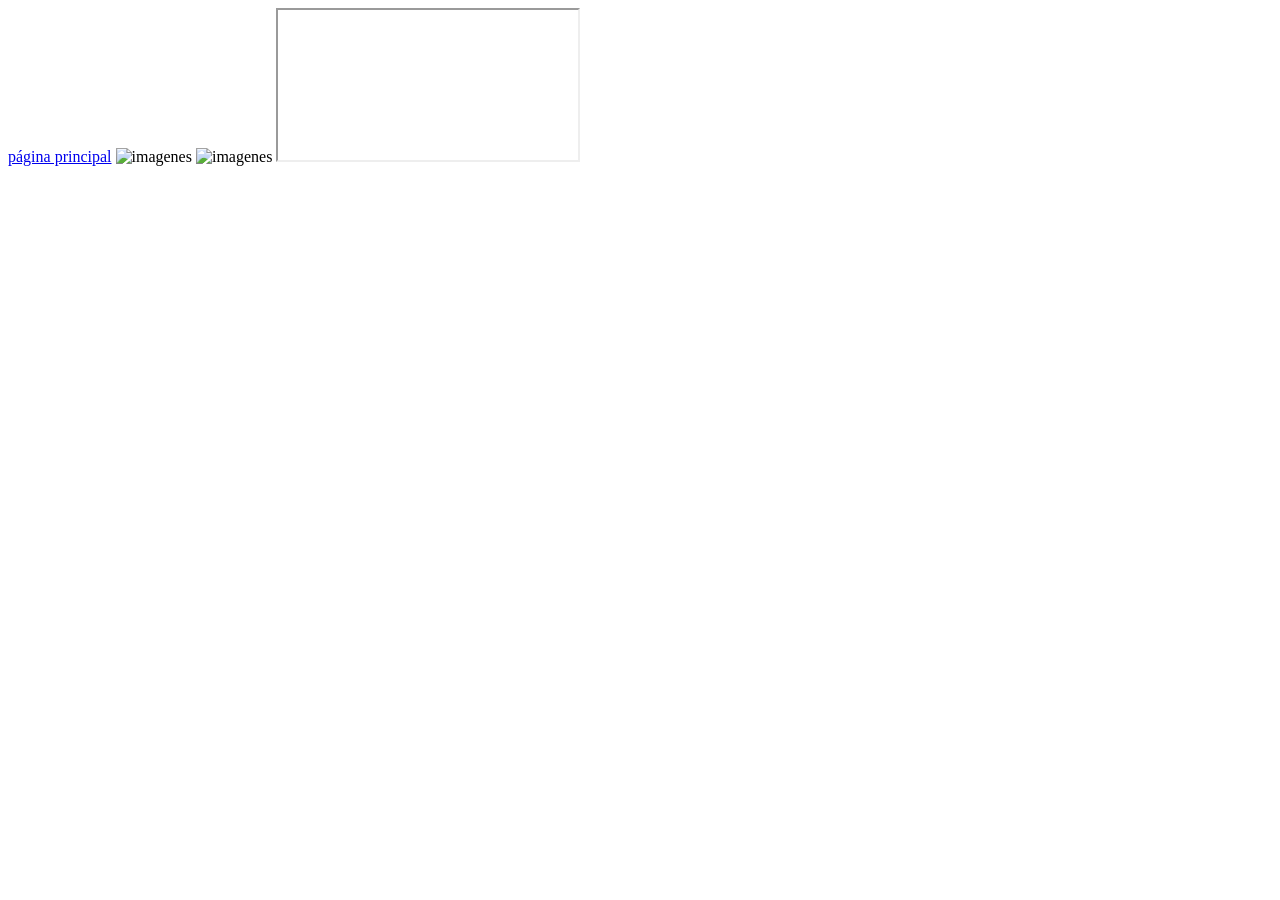
==== Contexto.html @ 43b4e349 "segundos cambios" ====
<!DOCTYPE html>
<html lang="en">
<head>
    <meta charset="UTF-8">
    <meta name="viewport" content="width=device-width, initial-scale=1.0">
    <title>Document</title>
</head>
<body>
    <body id="Ver más videos e imágenes">
<a href="index.html">página principal</a>
</body>
</html>

<img src="https://d2yoo3qu6vrk5d.cloudfront.net/images/20181002215853/captura-andrade-1-900x485.jpg" alt="imagenes"/>
<img src="https://encrypted-tbn0.gstatic.com/images?q=tbn:ANd9GcQc4bBxvh-31M8TkUx2o4mFOXwtScphp-orpw&s" alt="imagenes"/>
<iframe src="https://youtu.be/kAuvSAo54SY" </iframe>
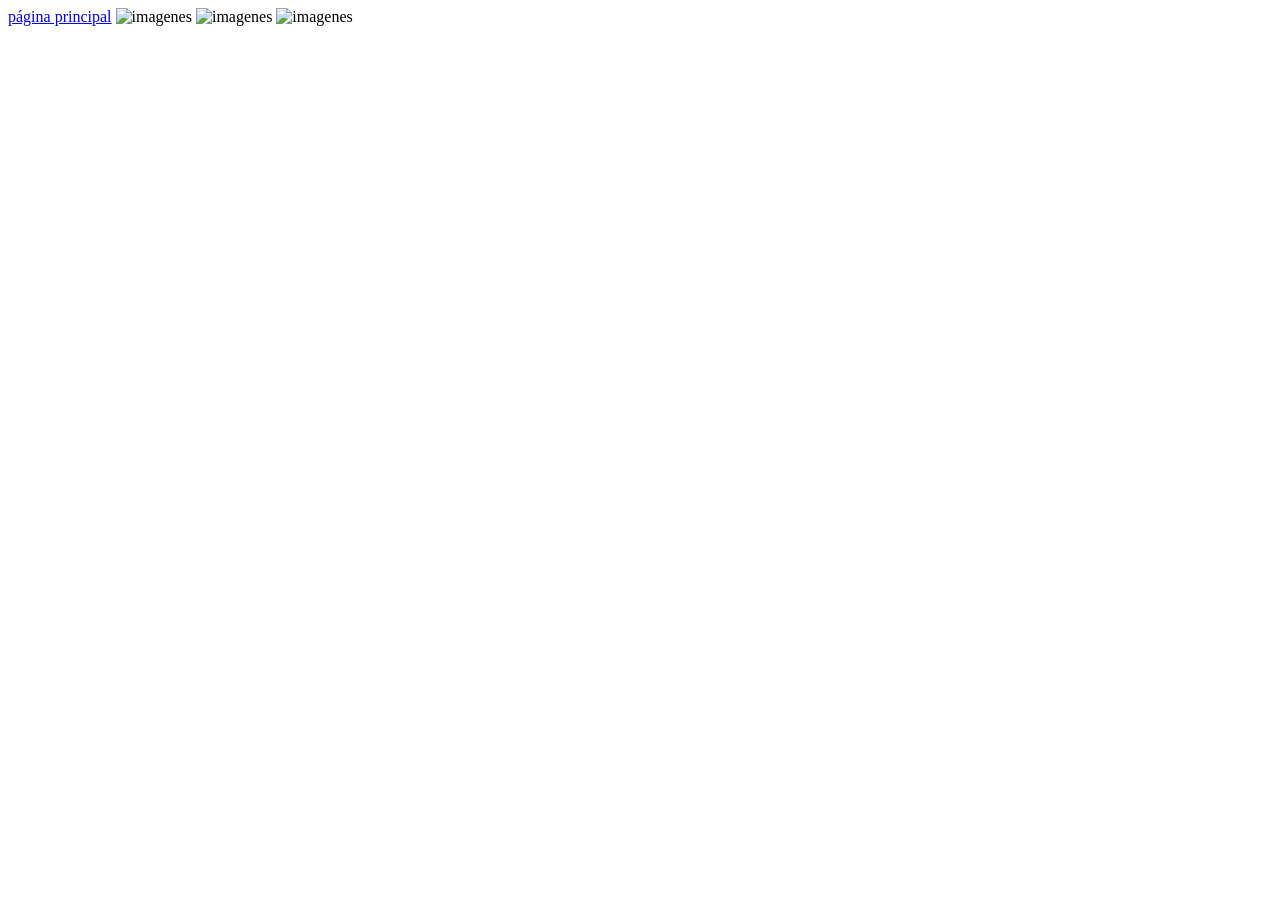
==== commit c4012cba: "agregue readme" ====
--- a/Contexto.html
+++ b/Contexto.html
@@ -12,5 +12,5 @@
 </html>
 
 <img src="https://d2yoo3qu6vrk5d.cloudfront.net/images/20181002215853/captura-andrade-1-900x485.jpg" alt="imagenes"/>
-<img src="https://encrypted-tbn0.gstatic.com/images?q=tbn:ANd9GcQc4bBxvh-31M8TkUx2o4mFOXwtScphp-orpw&s" alt="imagenes"/>
-<iframe src="https://youtu.be/kAuvSAo54SY" </iframe>
+<img src="https://s1.abcstatics.com/abc/www/multimedia/internacional/2025/10/31/palacio-R6VWkBXM5qCCLvlDJR1sFhO-1200x840@diario_abc.jpg" alt="imagenes" width="700"/>
+<img src="https://www.elespectador.com/resizer/v2/HVVEQ6ESZZFPPOMGXR4XXU453Y.jpg?auth=cce637fca5bb7803a6985242fcaae2f68444e0a0068600e508e44ced3989f666&width=920&height=613&smart=true&quality=60" alt="imagenes"/>
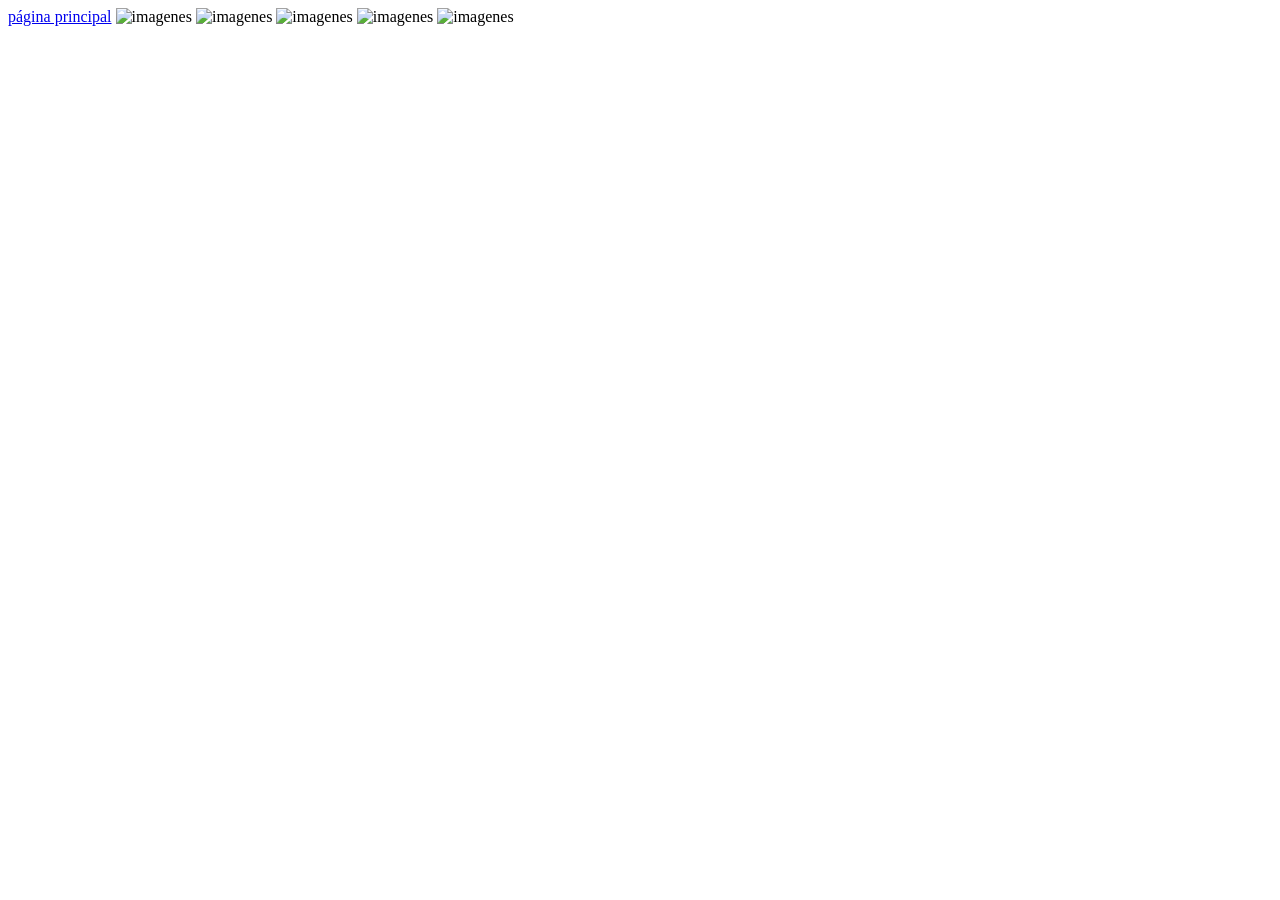
==== commit 76a871a8: "cambios finales" ====
--- a/Contexto.html
+++ b/Contexto.html
@@ -3,10 +3,10 @@
 <head>
     <meta charset="UTF-8">
     <meta name="viewport" content="width=device-width, initial-scale=1.0">
-    <title>Document</title>
+    <title>Contexto</title>
 </head>
 <body>
-    <body id="Ver más videos e imágenes">
+    <body id="Ver más imágenes">
 <a href="index.html">página principal</a>
 </body>
 </html>
@@ -14,3 +14,5 @@
 <img src="https://d2yoo3qu6vrk5d.cloudfront.net/images/20181002215853/captura-andrade-1-900x485.jpg" alt="imagenes"/>
 <img src="https://s1.abcstatics.com/abc/www/multimedia/internacional/2025/10/31/palacio-R6VWkBXM5qCCLvlDJR1sFhO-1200x840@diario_abc.jpg" alt="imagenes" width="700"/>
 <img src="https://www.elespectador.com/resizer/v2/HVVEQ6ESZZFPPOMGXR4XXU453Y.jpg?auth=cce637fca5bb7803a6985242fcaae2f68444e0a0068600e508e44ced3989f666&width=920&height=613&smart=true&quality=60" alt="imagenes"/>
+<img src="https://www.eltiempo.com/contenido/multimedia/especiales/IMAGEN/IMAGEN-16422617-1.jpg" alt="imagenes" width="1200"/>
+<img src="https://cloudfront-us-east-1.images.arcpublishing.com/infobae/OWYFPYP6VREIHOCTXJGJ4PGS7U.jpeg" alt="imagenes" width="890"/>
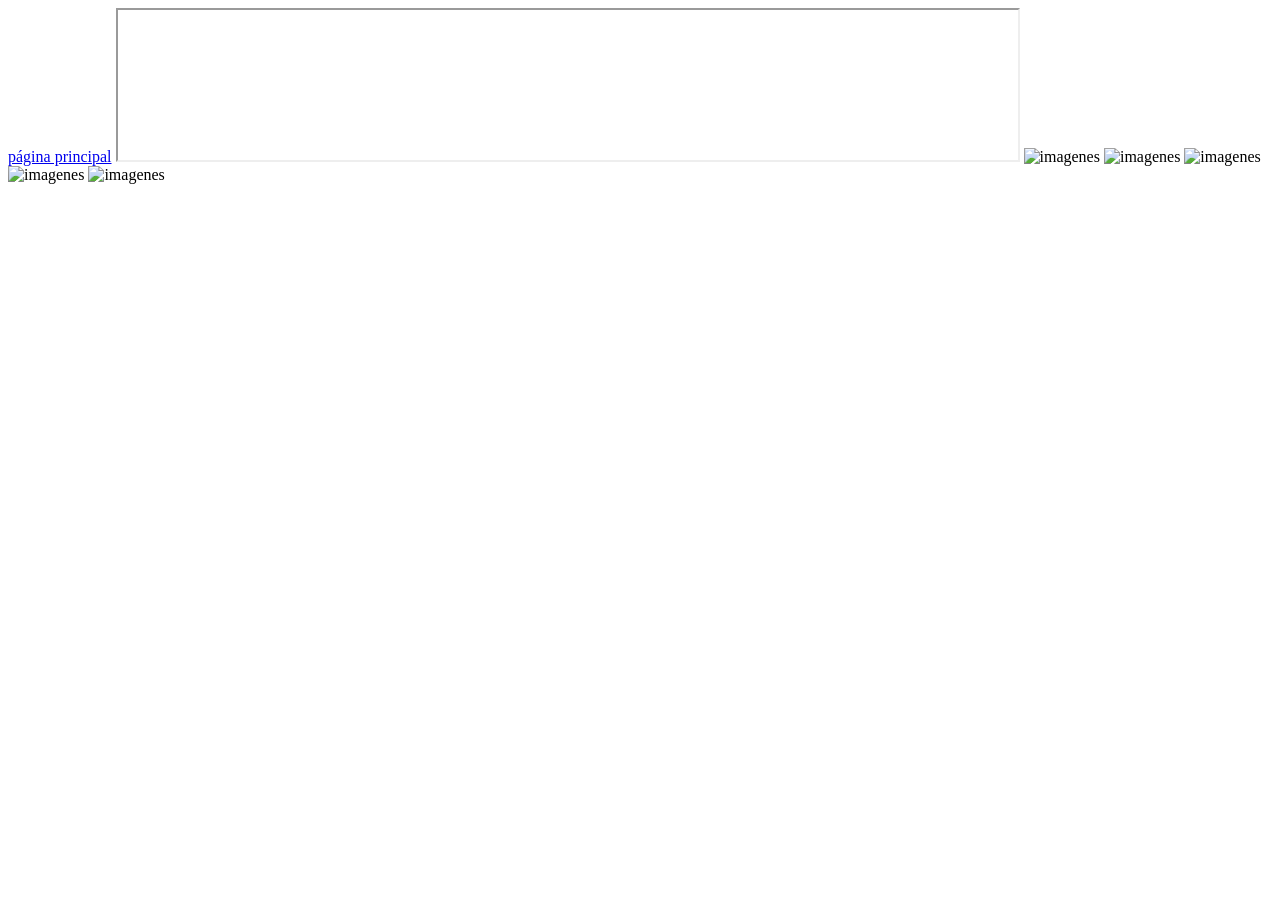
==== commit 919c100b: "videos" ====
--- a/Contexto.html
+++ b/Contexto.html
@@ -10,9 +10,9 @@
 <a href="index.html">página principal</a>
 </body>
 </html>
-
+<iframe src="https://rr5---sn-q4flrnsl.googlevideo.com/videoplayback?expire=1778527014&ei=xtYBaqDeDN6pkucP15Ww6QM&ip=82.23.206.225&id=o-AM94m0obEUbzioS2bElnqoi89CJ5LFPs4O_NlyoFygPQ&itag=18&source=youtube&requiressl=yes&xpc=EgVo2aDSNQ%3D%3D&rms=au%2Cau&bui=AbKmrwpTV0zYOTHhZVNtK1sxRkTx4dtl-SLjFjzBgP6SorRkC5uTthRVIc7m9DmAMSyIOZNvdJLzquhS&spc=96Xrv1KN1JVf1rXcEB-Gr_DlARdhns2A8C0twnd-0H3AQYWu7mMcnWiqfBJTa53VpXY&vprv=1&svpuc=1&mime=video%2Fmp4&rqh=1&cnr=14&ratebypass=yes&dur=1397.957&lmt=1775652695341401&fexp=51565115,51565682&c=ANDROID&txp=4538534&sparams=expire%2Cei%2Cip%2Cid%2Citag%2Csource%2Crequiressl%2Cxpc%2Cbui%2Cspc%2Cvprv%2Csvpuc%2Cmime%2Crqh%2Ccnr%2Cratebypass%2Cdur%2Clmt&sig=AHEqNM4wRQIgaalfIC6aYUexJBAxQ1W4uGjhzZyxSHUnnAqM3_hr8FwCIQCXc4fVOT7sVPCDg8oGY7kPHtD9EglHdu6idiAIWn8f7g%3D%3D&rm=sn-q4fes676&rrc=104,191&req_id=6454ce9eba3da3ee&cps=1&ipbypass=yes&redirect_counter=2&cm2rm=sn-cvbe67z&cms_redirect=yes&cmsv=e&met=1778505419,&mh=CL&mip=157.253.248.201&mm=34&mn=sn-q4flrnsl&ms=ltu&mt=1778504914&mv=m&mvi=5&pl=16&lsparams=cps,ipbypass,met,mh,mip,mm,mn,ms,mv,mvi,pl,rms&lsig=APaTxxMwRAIgF5CEwhNPcaXYFO_fO6LcCrlZKkVWlXjlxoGfjmQQmG8CICwumjKBELx7WKvfwUTxE7rehNIUS1QdLiaZnvHuJquz" width="900"></iframe>
 <img src="https://d2yoo3qu6vrk5d.cloudfront.net/images/20181002215853/captura-andrade-1-900x485.jpg" alt="imagenes"/>
 <img src="https://s1.abcstatics.com/abc/www/multimedia/internacional/2025/10/31/palacio-R6VWkBXM5qCCLvlDJR1sFhO-1200x840@diario_abc.jpg" alt="imagenes" width="700"/>
-<img src="https://www.elespectador.com/resizer/v2/HVVEQ6ESZZFPPOMGXR4XXU453Y.jpg?auth=cce637fca5bb7803a6985242fcaae2f68444e0a0068600e508e44ced3989f666&width=920&height=613&smart=true&quality=60" alt="imagenes"/>
-<img src="https://www.eltiempo.com/contenido/multimedia/especiales/IMAGEN/IMAGEN-16422617-1.jpg" alt="imagenes" width="1200"/>
+<img src="https://www.elespectador.com/resizer/v2/HVVEQ6ESZZFPPOMGXR4XXU453Y.jpg?auth=cce637fca5bb7803a6985242fcaae2f68444e0a0068600e508e44ced3989f666&width=920&height=613&smart=true&quality=60" alt="imagenes" width="750"/>
+<img src="https://www.eltiempo.com/contenido/multimedia/especiales/IMAGEN/IMAGEN-16422617-1.jpg" alt="imagenes" width="1000"/>
 <img src="https://cloudfront-us-east-1.images.arcpublishing.com/infobae/OWYFPYP6VREIHOCTXJGJ4PGS7U.jpeg" alt="imagenes" width="890"/>
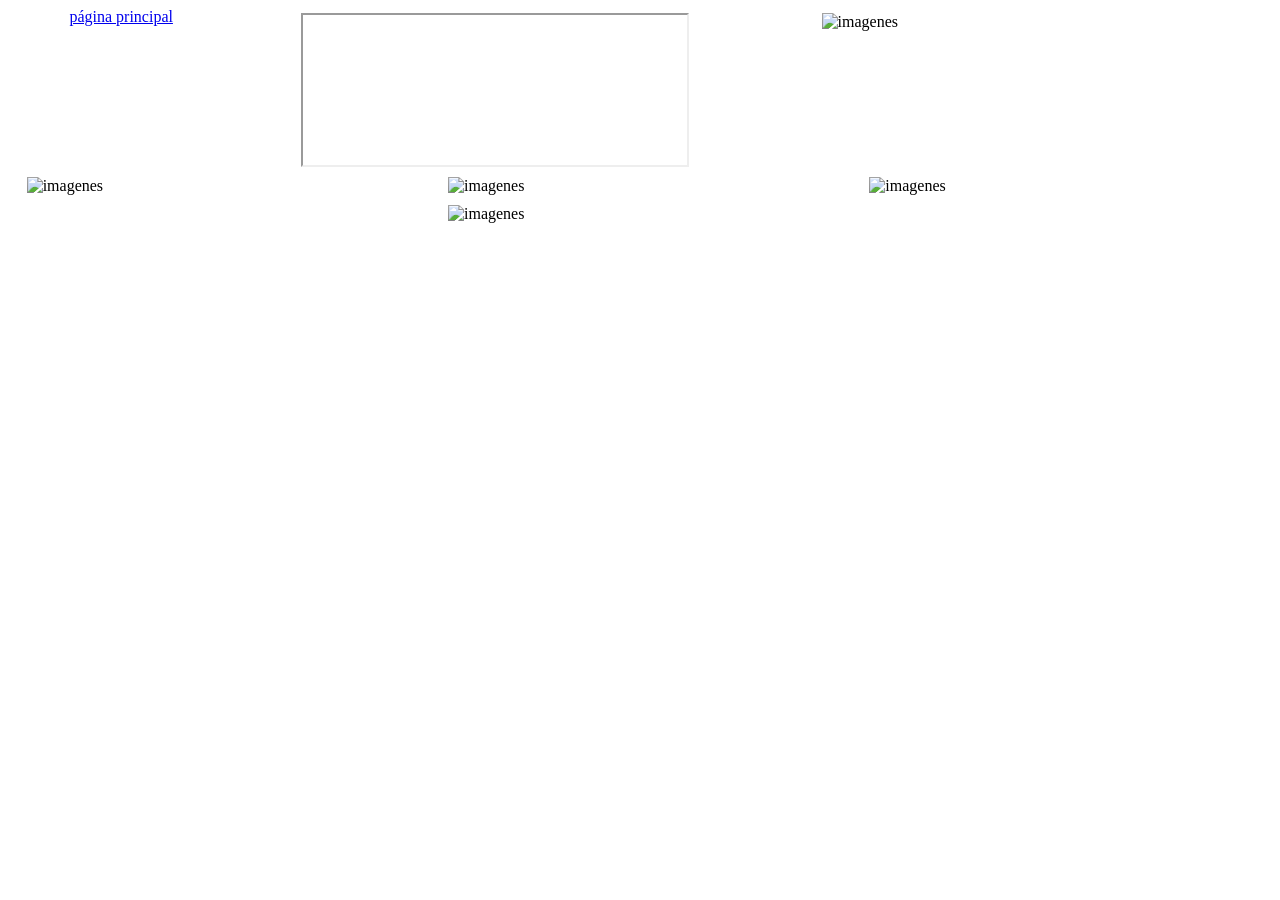
==== commit 66d8e23f: "final" ====
--- a/Contexto.html
+++ b/Contexto.html
@@ -3,16 +3,22 @@
 <head>
     <meta charset="UTF-8">
     <meta name="viewport" content="width=device-width, initial-scale=1.0">
+    <link rel="stylesheet" href="style_img.css">
     <title>Contexto</title>
 </head>
 <body>
     <body id="Ver más imágenes">
+
 <a href="index.html">página principal</a>
 </body>
 </html>
-<iframe src="https://rr5---sn-q4flrnsl.googlevideo.com/videoplayback?expire=1778527014&ei=xtYBaqDeDN6pkucP15Ww6QM&ip=82.23.206.225&id=o-AM94m0obEUbzioS2bElnqoi89CJ5LFPs4O_NlyoFygPQ&itag=18&source=youtube&requiressl=yes&xpc=EgVo2aDSNQ%3D%3D&rms=au%2Cau&bui=AbKmrwpTV0zYOTHhZVNtK1sxRkTx4dtl-SLjFjzBgP6SorRkC5uTthRVIc7m9DmAMSyIOZNvdJLzquhS&spc=96Xrv1KN1JVf1rXcEB-Gr_DlARdhns2A8C0twnd-0H3AQYWu7mMcnWiqfBJTa53VpXY&vprv=1&svpuc=1&mime=video%2Fmp4&rqh=1&cnr=14&ratebypass=yes&dur=1397.957&lmt=1775652695341401&fexp=51565115,51565682&c=ANDROID&txp=4538534&sparams=expire%2Cei%2Cip%2Cid%2Citag%2Csource%2Crequiressl%2Cxpc%2Cbui%2Cspc%2Cvprv%2Csvpuc%2Cmime%2Crqh%2Ccnr%2Cratebypass%2Cdur%2Clmt&sig=AHEqNM4wRQIgaalfIC6aYUexJBAxQ1W4uGjhzZyxSHUnnAqM3_hr8FwCIQCXc4fVOT7sVPCDg8oGY7kPHtD9EglHdu6idiAIWn8f7g%3D%3D&rm=sn-q4fes676&rrc=104,191&req_id=6454ce9eba3da3ee&cps=1&ipbypass=yes&redirect_counter=2&cm2rm=sn-cvbe67z&cms_redirect=yes&cmsv=e&met=1778505419,&mh=CL&mip=157.253.248.201&mm=34&mn=sn-q4flrnsl&ms=ltu&mt=1778504914&mv=m&mvi=5&pl=16&lsparams=cps,ipbypass,met,mh,mip,mm,mn,ms,mv,mvi,pl,rms&lsig=APaTxxMwRAIgF5CEwhNPcaXYFO_fO6LcCrlZKkVWlXjlxoGfjmQQmG8CICwumjKBELx7WKvfwUTxE7rehNIUS1QdLiaZnvHuJquz" width="900"></iframe>
+<iframe src="https://rr5---sn-q4flrnsl.googlevideo.com/videoplayback?expire=1778527014&ei=xtYBaqDeDN6pkucP15Ww6QM&ip=82.23.206.225&id=o-AM94m0obEUbzioS2bElnqoi89CJ5LFPs4O_NlyoFygPQ&itag=18&source=youtube&requiressl=yes&xpc=EgVo2aDSNQ%3D%3D&rms=au%2Cau&bui=AbKmrwpTV0zYOTHhZVNtK1sxRkTx4dtl-SLjFjzBgP6SorRkC5uTthRVIc7m9DmAMSyIOZNvdJLzquhS&spc=96Xrv1KN1JVf1rXcEB-Gr_DlARdhns2A8C0twnd-0H3AQYWu7mMcnWiqfBJTa53VpXY&vprv=1&svpuc=1&mime=video%2Fmp4&rqh=1&cnr=14&ratebypass=yes&dur=1397.957&lmt=1775652695341401&fexp=51565115,51565682&c=ANDROID&txp=4538534&sparams=expire%2Cei%2Cip%2Cid%2Citag%2Csource%2Crequiressl%2Cxpc%2Cbui%2Cspc%2Cvprv%2Csvpuc%2Cmime%2Crqh%2Ccnr%2Cratebypass%2Cdur%2Clmt&sig=AHEqNM4wRQIgaalfIC6aYUexJBAxQ1W4uGjhzZyxSHUnnAqM3_hr8FwCIQCXc4fVOT7sVPCDg8oGY7kPHtD9EglHdu6idiAIWn8f7g%3D%3D&rm=sn-q4fes676&rrc=104,191&req_id=6454ce9eba3da3ee&cps=1&ipbypass=yes&redirect_counter=2&cm2rm=sn-cvbe67z&cms_redirect=yes&cmsv=e&met=1778505419,&mh=CL&mip=157.253.248.201&mm=34&mn=sn-q4flrnsl&ms=ltu&mt=1778504914&mv=m&mvi=5&pl=16&lsparams=cps,ipbypass,met,mh,mip,mm,mn,ms,mv,mvi,pl,rms&lsig=APaTxxMwRAIgF5CEwhNPcaXYFO_fO6LcCrlZKkVWlXjlxoGfjmQQmG8CICwumjKBELx7WKvfwUTxE7rehNIUS1QdLiaZnvHuJquz" ">
+</iframe>
 <img src="https://d2yoo3qu6vrk5d.cloudfront.net/images/20181002215853/captura-andrade-1-900x485.jpg" alt="imagenes"/>
 <img src="https://s1.abcstatics.com/abc/www/multimedia/internacional/2025/10/31/palacio-R6VWkBXM5qCCLvlDJR1sFhO-1200x840@diario_abc.jpg" alt="imagenes" width="700"/>
 <img src="https://www.elespectador.com/resizer/v2/HVVEQ6ESZZFPPOMGXR4XXU453Y.jpg?auth=cce637fca5bb7803a6985242fcaae2f68444e0a0068600e508e44ced3989f666&width=920&height=613&smart=true&quality=60" alt="imagenes" width="750"/>
 <img src="https://www.eltiempo.com/contenido/multimedia/especiales/IMAGEN/IMAGEN-16422617-1.jpg" alt="imagenes" width="1000"/>
-<img src="https://cloudfront-us-east-1.images.arcpublishing.com/infobae/OWYFPYP6VREIHOCTXJGJ4PGS7U.jpeg" alt="imagenes" width="890"/>+<img src="https://cloudfront-us-east-1.images.arcpublishing.com/infobae/OWYFPYP6VREIHOCTXJGJ4PGS7U.jpeg" alt="imagenes" width="890"/>
+</body>
+</html>
+    
--- a/style_img.css
+++ b/style_img.css
@@ -0,0 +1,16 @@
+body {
+    display:flex;
+    flex-wrap: wrap;
+    justify-content: space-around;
+}
+
+img {
+    width: 30vw; 
+    margin: 5px;
+    
+}
+
+iframe{
+     width: 30vw; 
+    margin: 5px;
+}
